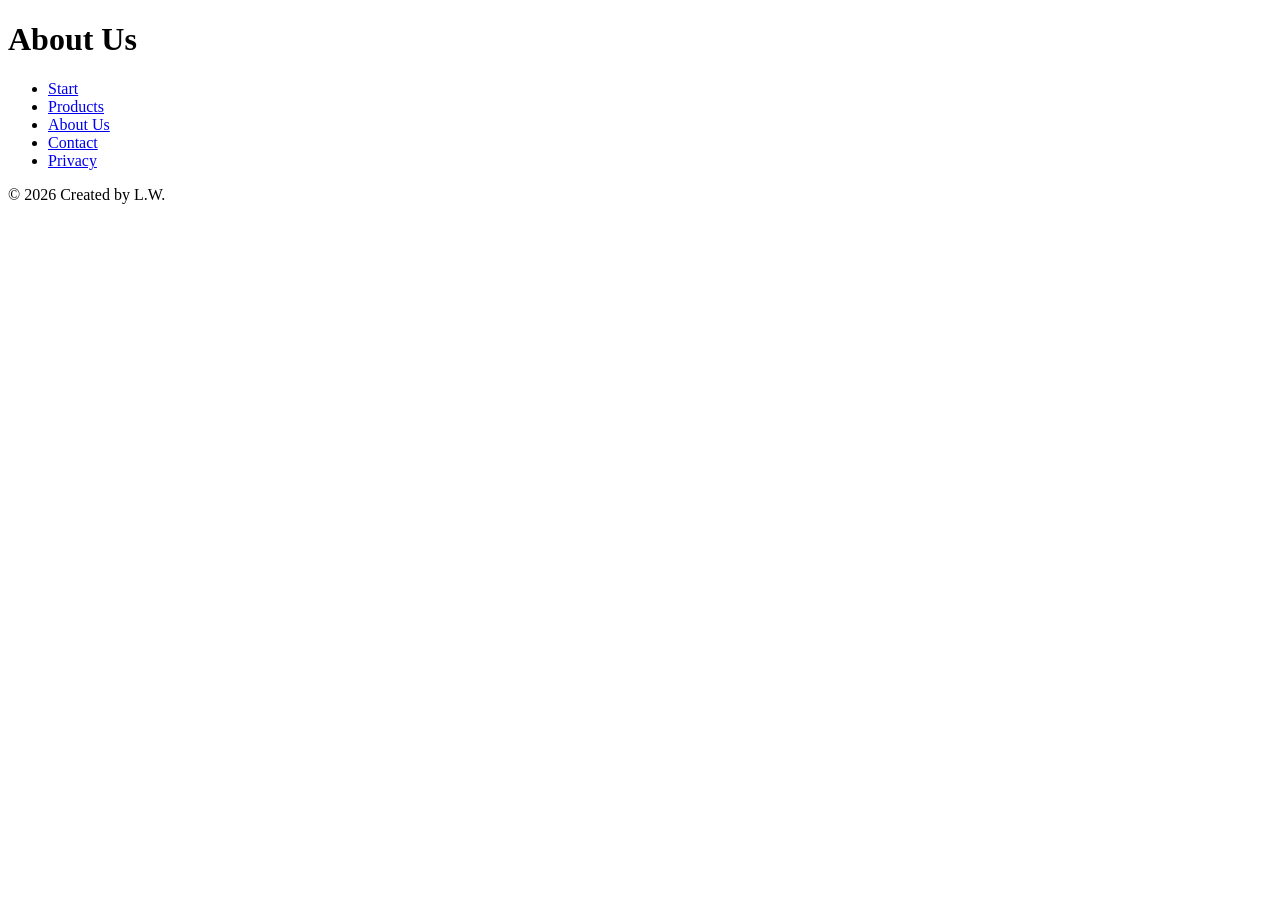
==== about.html @ 902b1daf "Combine remote action flow file and local code" ====
<!DOCTYPE html>
<html lang="sv">
  <head>
    <meta charset="UTF-8" />
    <meta name="viewport" content="width=device-width, initial-scale=1.0" />
    <link rel="stylesheet" href="style.css">
    <title>About Us</title>
  </head>
  <body>
    <header>
        <h1>About Us</h1>
        <nav>
            <ul>
                <li><a href="index.html">Start</a></li>
                <li><a href="products.html">Products</a></li>
                <li><a href="about.html">About Us</a></li>
                <li><a href="contact.html">Contact</a></li>
                <li><a href="privacy.html">Privacy</a></li>
            </ul>
        </nav>
    </header>

    <main>
        <section>

        </section>

    </main>

    
    <footer>&copy; 2026 Created by L.W. </footer>
    
  </body>
</html>
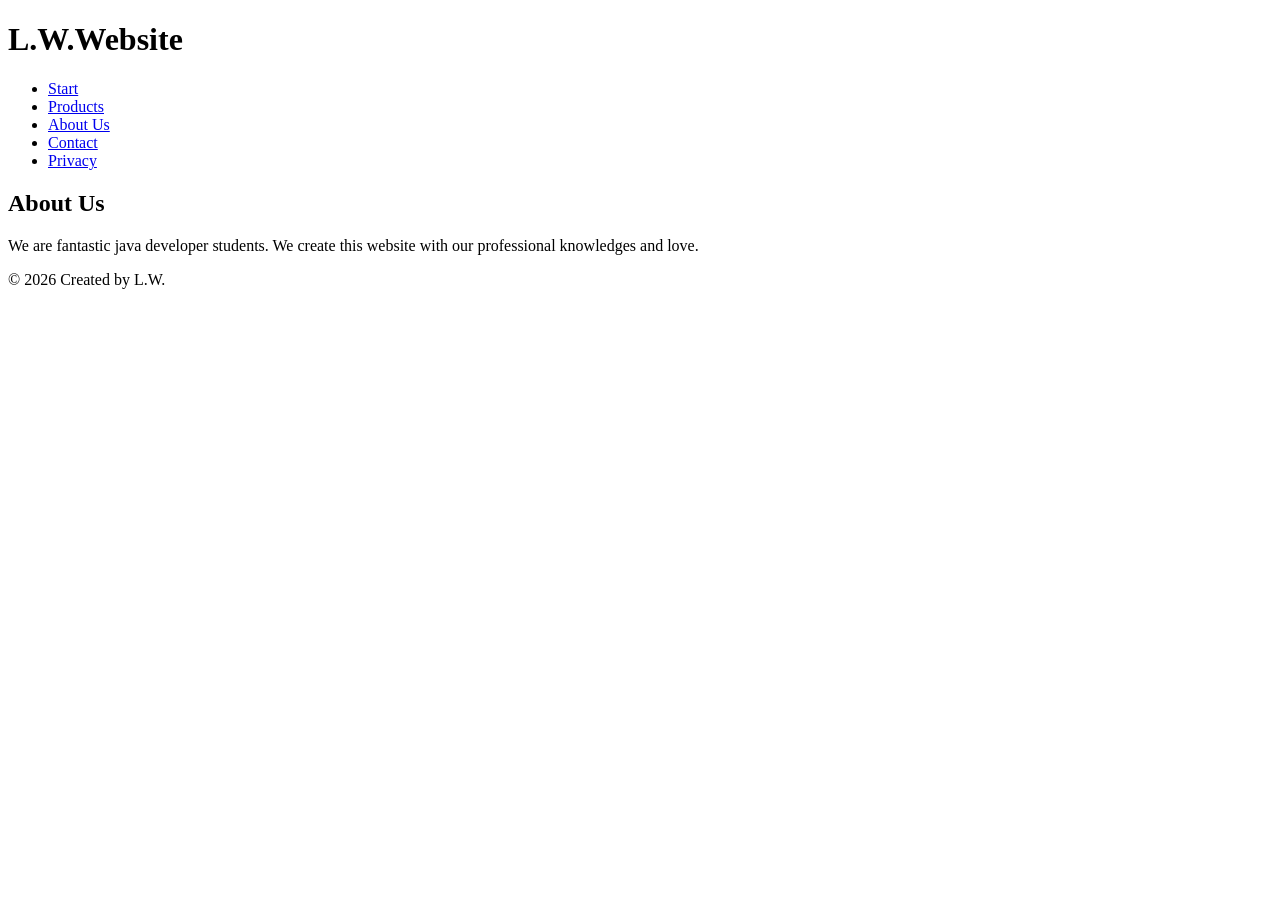
==== commit 1bf9ef51: "Added <main> to about.html" ====
--- a/about.html
+++ b/about.html
@@ -1,34 +1,37 @@
-<!DOCTYPE html>
+<!doctype html>
 <html lang="sv">
   <head>
     <meta charset="UTF-8" />
     <meta name="viewport" content="width=device-width, initial-scale=1.0" />
-    <link rel="stylesheet" href="style.css">
+    <link rel="stylesheet" href="style.css" />
     <title>About Us</title>
   </head>
   <body>
     <header>
-        <h1>About Us</h1>
-        <nav>
-            <ul>
-                <li><a href="index.html">Start</a></li>
-                <li><a href="products.html">Products</a></li>
-                <li><a href="about.html">About Us</a></li>
-                <li><a href="contact.html">Contact</a></li>
-                <li><a href="privacy.html">Privacy</a></li>
-            </ul>
-        </nav>
+      <h1>L.W.Website</h1>
+      <nav>
+        <ul>
+          <li><a href="index.html">Start</a></li>
+          <li><a href="products.html">Products</a></li>
+          <li><a href="about.html">About Us</a></li>
+          <li><a href="contact.html">Contact</a></li>
+          <li><a href="privacy.html">Privacy</a></li>
+        </ul>
+      </nav>
     </header>
 
     <main>
-        <section>
-
-        </section>
-
+      <section id="about-section">
+        <h2>About Us</h2>
+        <article>
+          <p>
+            We are fantastic java developer students. We create this website
+            with our professional knowledges and love.
+          </p>
+        </article>
+      </section>
     </main>
 
-    
-    <footer>&copy; 2026 Created by L.W. </footer>
-    
+    <footer>&copy; 2026 Created by L.W.</footer>
   </body>
-</html>+</html>
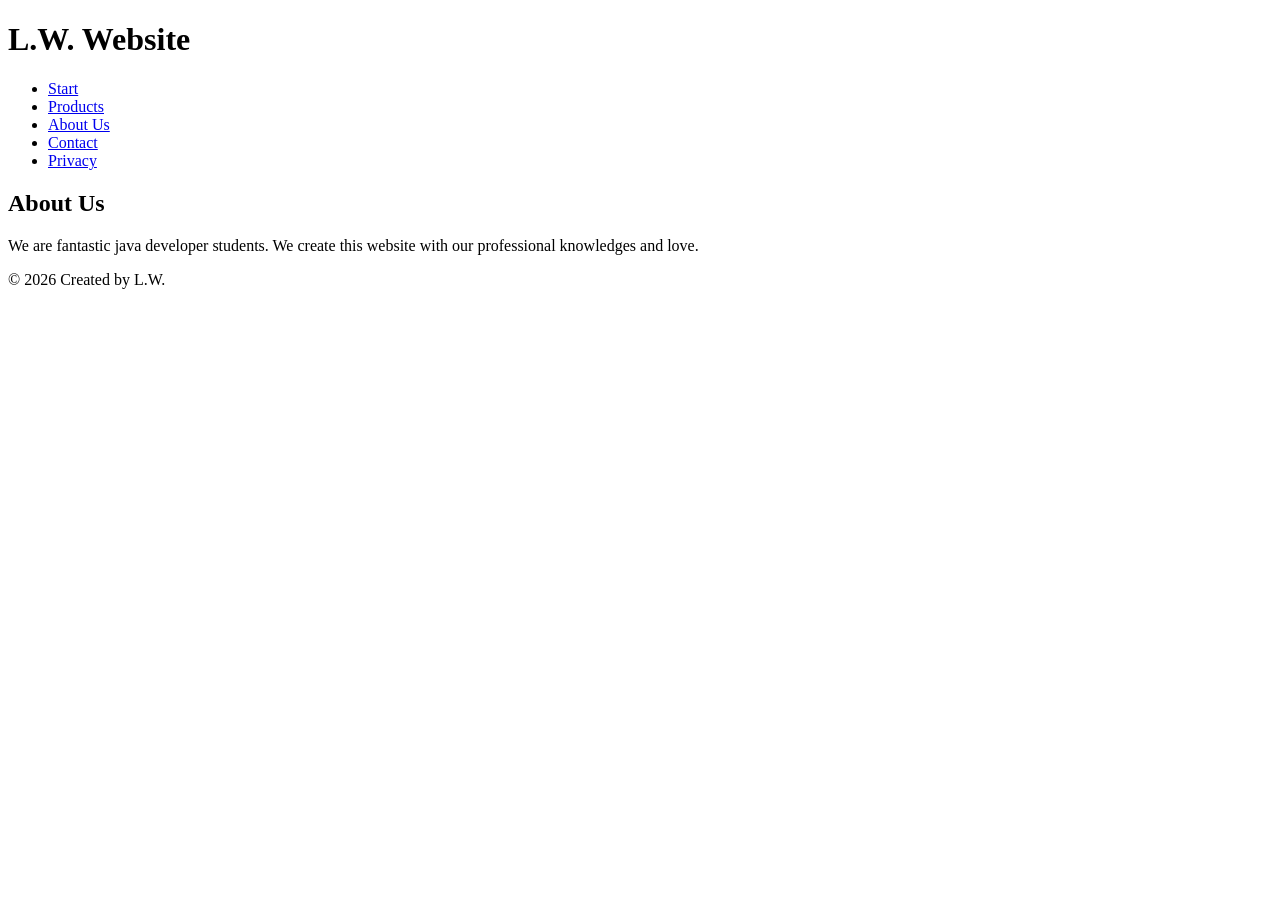
==== commit 61c88467: "Added a contact formula to contact.html" ====
--- a/about.html
+++ b/about.html
@@ -1,5 +1,5 @@
 <!doctype html>
-<html lang="sv">
+<html lang="en">
   <head>
     <meta charset="UTF-8" />
     <meta name="viewport" content="width=device-width, initial-scale=1.0" />
@@ -8,7 +8,7 @@
   </head>
   <body>
     <header>
-      <h1>L.W.Website</h1>
+      <h1>L.W. Website</h1>
       <nav>
         <ul>
           <li><a href="index.html">Start</a></li>
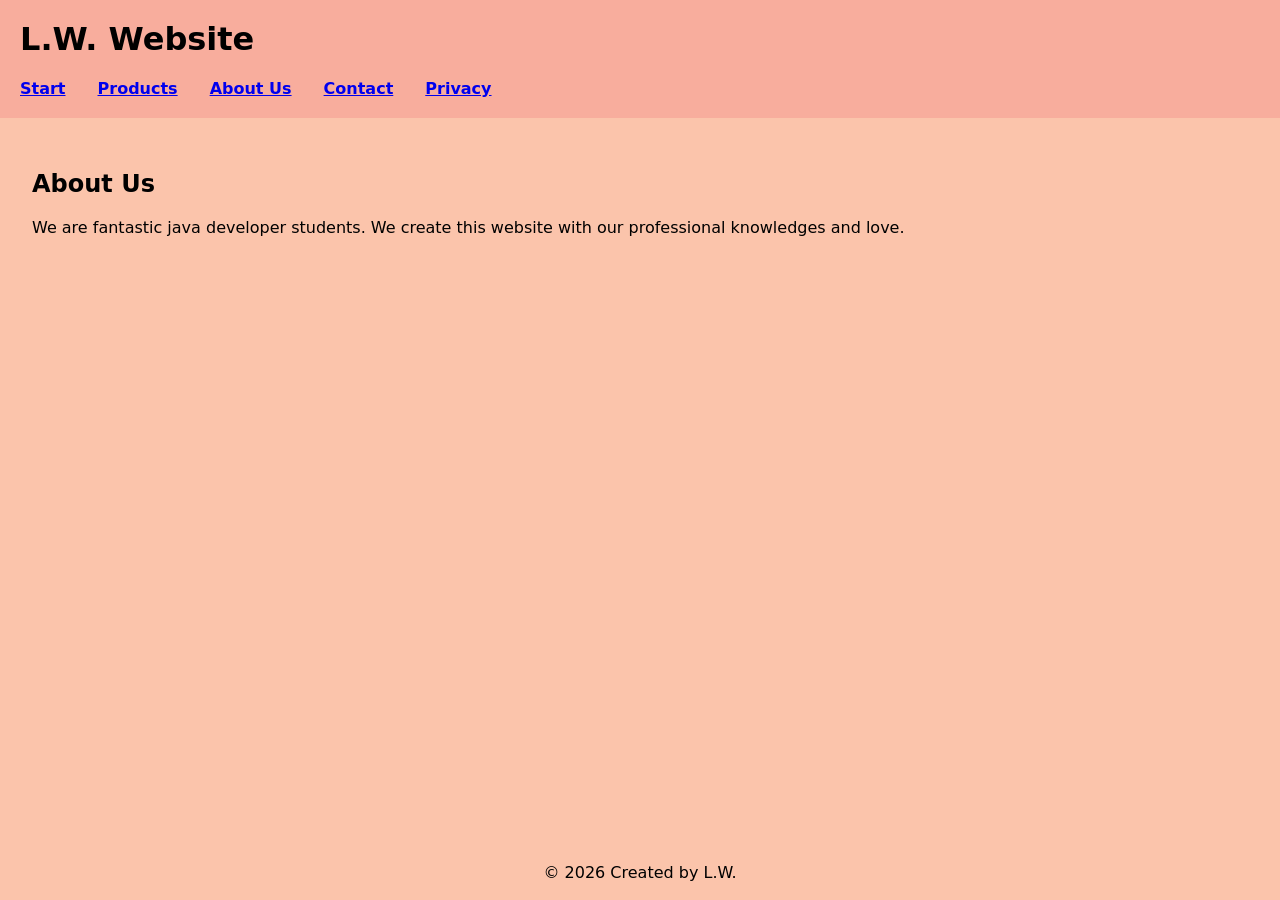
==== commit b0d94a5c: "Add heading to article on about.html." ====
--- a/about.html
+++ b/about.html
@@ -3,7 +3,7 @@
   <head>
     <meta charset="UTF-8" />
     <meta name="viewport" content="width=device-width, initial-scale=1.0" />
-    <link rel="stylesheet" href="style.css" />
+    <link rel="stylesheet" href="style-about.css" />
     <title>About Us</title>
   </head>
   <body>
@@ -22,8 +22,9 @@
 
     <main>
       <section id="about-section">
-        <h2>About Us</h2>
+        
         <article>
+          <h2>About Us</h2>
           <p>
             We are fantastic java developer students. We create this website
             with our professional knowledges and love.
--- a/style-about.css
+++ b/style-about.css
@@ -0,0 +1,82 @@
+
+/* ========= Global Setting ===============  */ 
+
+html {
+  scroll-behavior: smooth;
+  box-sizing: border-box;
+  font-size: 16px; /* root em base / rem-basvärde */
+  font-family:
+    system-ui,
+    Times New Roman,
+    Times,
+    Serif;
+ /* background-color: #ffdab9; */
+}
+
+body {
+  margin: 0;
+  padding: 0;
+  background-color: #fbc4ab;
+  min-height:98vh;/* 95% of the browser window height. */
+  display:flex;
+  flex-direction: column;/*the flex items are arranged from top to bottom instead of left to right. */
+}
+
+
+
+/* ========= Layout Setting ========== */ 
+
+header {
+  background-color: #f8ad9d;
+  padding: 20px;
+  margin: 0;
+  z-index: 1000;
+  position: sticky;
+}
+
+header h1 {
+  margin-top: 0;
+}
+
+header nav ul {
+  display: flex;
+  list-style: none;
+  gap: 2rem;
+  font-weight: bold;
+  padding: 0; /* remove the default padding*/
+  margin: 0; /* remove the default margin*/
+}
+
+header nav ul li a:hover,
+header nav ul li a:focus {
+  display: inline-block;
+  background-color: #f4978e;
+  border-radius: 1rem;
+  padding: 0.5rem 1rem;
+  color: black;
+  font-weight: bold;
+}
+
+main{
+  flex: 1; /*take up all remaining space in a flex container.*/
+}
+
+
+footer {
+  display: flex;
+  justify-content:center;
+}
+
+
+/* ========= Component Setting ========== */ 
+
+#about-section{
+  padding:2rem;
+  
+}
+
+
+
+
+
+
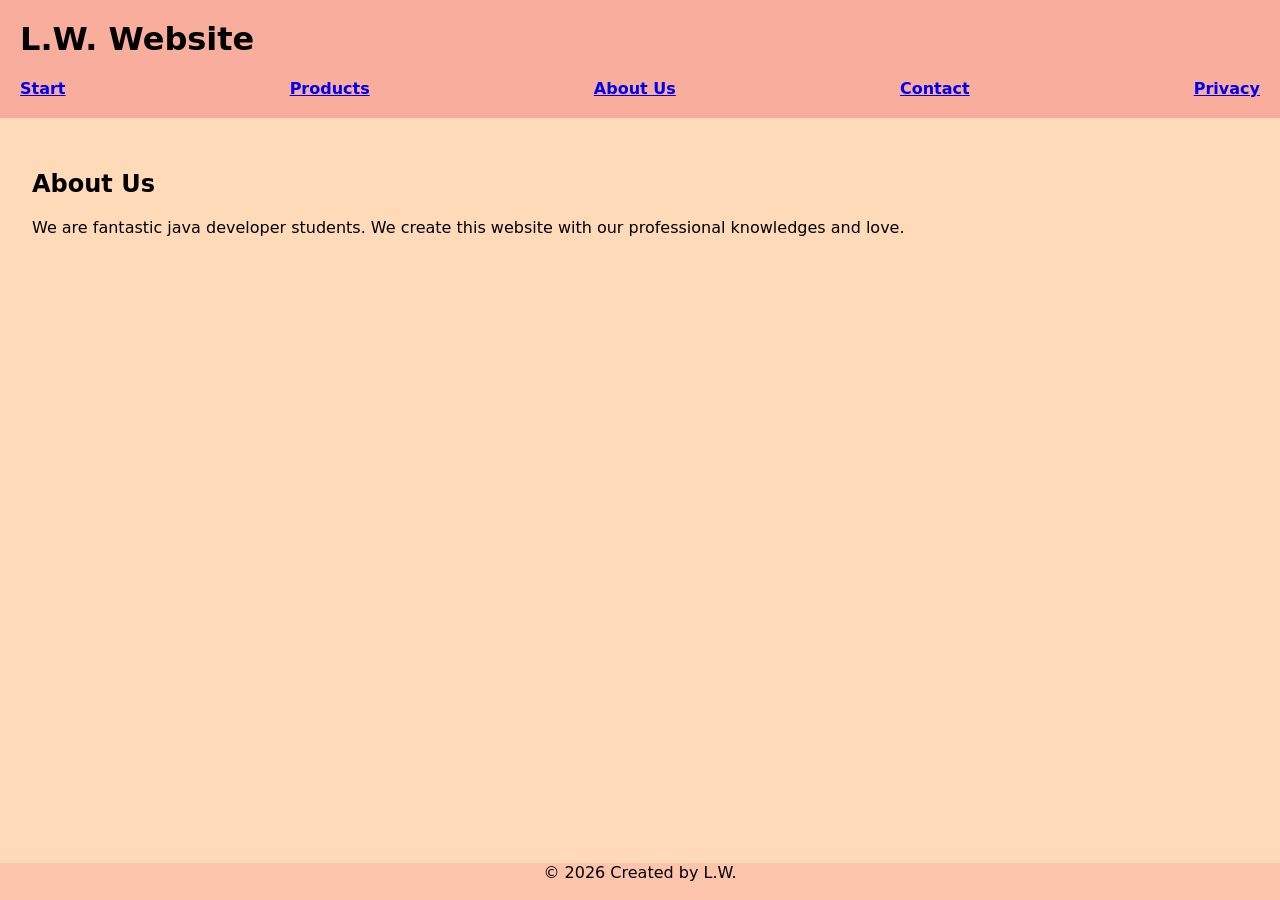
==== commit 5e817ca7: "Implement cart funtionality: add items, display cart, and compute totals." ====
--- a/about.html
+++ b/about.html
@@ -3,7 +3,7 @@
   <head>
     <meta charset="UTF-8" />
     <meta name="viewport" content="width=device-width, initial-scale=1.0" />
-    <link rel="stylesheet" href="style-about.css" />
+    <link rel="stylesheet" href="about.css" />
     <title>About Us</title>
   </head>
   <body>
--- a/about.css
+++ b/about.css
@@ -0,0 +1,98 @@
+
+/* ========= Global Setting ===============  */
+
+html {
+  scroll-behavior: smooth;
+  box-sizing: border-box;
+  font-size: 16px; /* root em base / rem-basvärde */
+  
+}
+
+body {
+  margin: 0;/* Normalize margin  */
+  padding: 0;
+
+  font-family:
+    system-ui,
+    Times New Roman,
+    Times,
+    Serif;
+  color:#000000; /* font color */
+  background-color: #fbc4ab;
+
+
+  min-height: 98vh; /* 98% of the browser window height. */
+  display: flex;
+  flex-direction: column; /*the flex items are arranged from top to bottom instead of left to right. */
+}
+
+
+
+/* ========= Layout Setting ========== */ 
+
+header {
+  background-color: #f8ad9d;
+  padding: 20px;
+  margin: 0;
+  z-index: 1000;
+
+
+  position: sticky;
+  top:0; /* Sticky trigger. defines the threshold at which the element becomes sticky. */
+}
+
+header h1 {
+  margin-top: 0;
+}
+
+header nav ul {
+  display: flex;
+  flex-direction:row;
+  justify-content:space-between;
+  align-items:center;
+
+
+  list-style: none;
+  gap: 1rem;
+  font-weight: bold;
+  padding: 0; /* remove the default padding*/
+  margin: 0; /* remove the default margin*/
+}
+
+header nav ul li a:hover,
+header nav ul li a:focus {
+  display: inline-block;
+  background-color: #f4978e;
+  border-radius: 1rem;
+  padding: 0.5rem 1rem;
+  color: black;
+  font-weight: bold;
+}
+
+main {
+  flex: 1; /*take up all remaining space in a flex container.*/
+  max-width: 2560px;
+  margin: 0 auto;
+  width:100%; /* Without this, its width will not adapt to browser window size. */
+  background-color:#FFDAB9;
+}
+
+
+footer {
+  display: flex;
+  justify-content:center;
+}
+
+
+/* ========= Component Setting ========== */ 
+
+#about-section{
+  padding:2rem;
+  
+}
+
+
+
+
+
+
